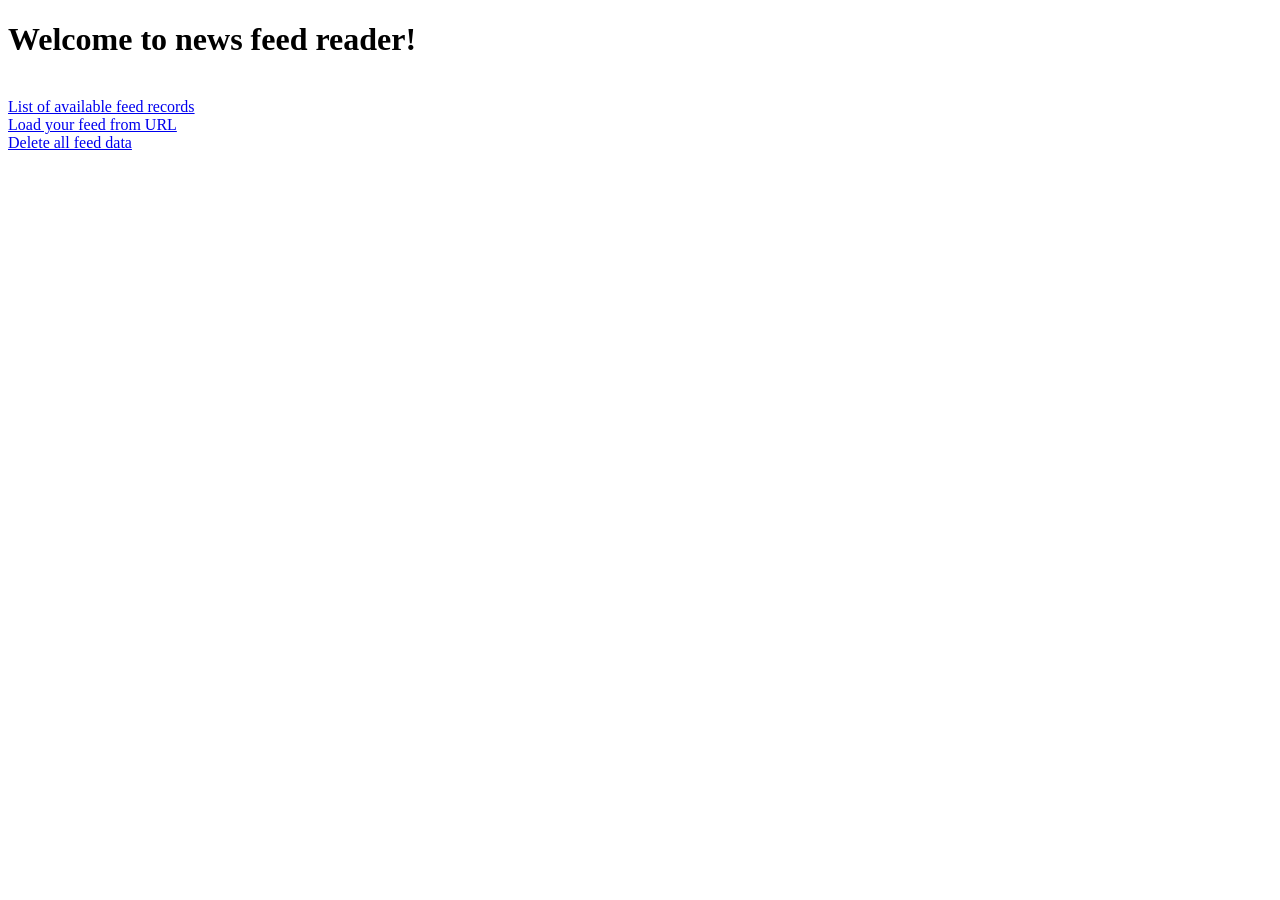
==== src/main/resources/templates/index.html @ 41edfeb3 "добавил пример правила" ====
<!DOCTYPE html>
<html lang="en">
<head>
    <meta charset="UTF-8">
    <title>News feed reader</title>
</head>
<body>
<h1>
    Welcome to news feed reader!
</h1>
<br/>
<div>
    <a href="api/rss/list/">List of available feed records</a>
</div>
<div>
    <a href="/load">Load your feed from URL</a>
</div>
<div>
    <a href="api/rss/delete">Delete all feed data</a>
</div>
</body>
</html>
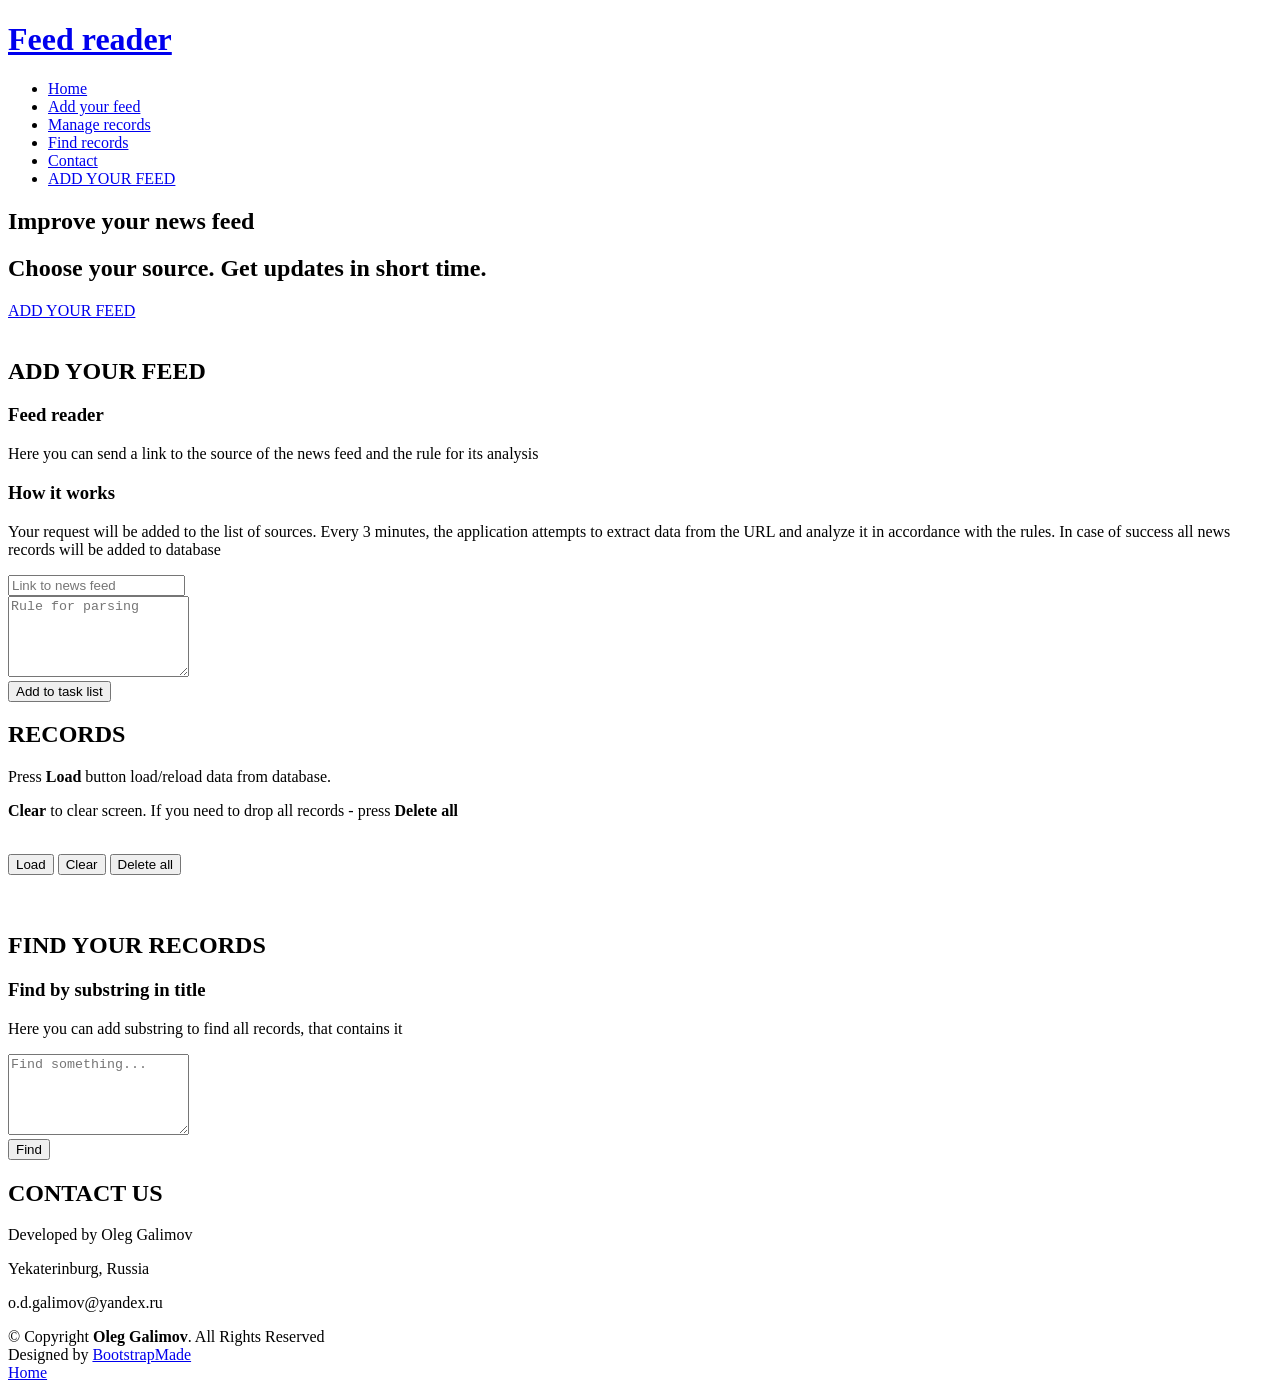
==== commit 7ee3cfb7: "Добавил стили во фронтовой части" ====
--- a/src/main/resources/templates/index.html
+++ b/src/main/resources/templates/index.html
@@ -1,22 +1,455 @@
 <!DOCTYPE html>
 <html lang="en">
+
 <head>
-    <meta charset="UTF-8">
-    <title>News feed reader</title>
+    <meta charset="utf-8">
+    <meta content="width=device-width, initial-scale=1.0" name="viewport">
+
+    <title>Feed reader</title>
+    <meta content="" name="descriptison">
+    <meta content="" name="keywords">
+
+    <!-- Favicons -->
+    <link href="/img/favicon.png" rel="icon">
+    <link href="/img/apple-touch-icon.png" rel="apple-touch-icon">
+
+    <!-- Google Fonts -->
+    <link href="/css/google-fonts.css" rel="stylesheet">
+
+    <!-- Vendor CSS Files -->
+    <link href="/vendor/bootstrap/css/bootstrap.min.css" rel="stylesheet">
+    <link href="/vendor/icofont/icofont.min.css" rel="stylesheet">
+    <link href="/vendor/remixicon/remixicon.css" rel="stylesheet">
+    <link href="/vendor/boxicons/css/boxicons.min.css" rel="stylesheet">
+    <link href="/vendor/owl.carousel/assets/owl.carousel.min.css" rel="stylesheet">
+    <link href="/vendor/venobox/venobox.css" rel="stylesheet">
+    <link href="/vendor/aos/aos.css" rel="stylesheet">
+
+    <!-- Template Main CSS File -->
+    <link href="/css/style.css" rel="stylesheet">
+
+    <!-- =======================================================
+    * Template Name: Vesperr - v2.0.0
+    * Template URL: https://bootstrapmade.com/vesperr-free-bootstrap-template/
+    * Author: BootstrapMade.com
+    * License: https://bootstrapmade.com/license/
+    ======================================================== -->
 </head>
+
 <body>
-<h1>
-    Welcome to news feed reader!
-</h1>
-<br/>
-<div>
-    <a href="api/rss/list/">List of available feed records</a>
-</div>
-<div>
-    <a href="/load">Load your feed from URL</a>
-</div>
-<div>
-    <a href="api/rss/delete">Delete all feed data</a>
-</div>
+
+    <!-- ======= Header ======= -->
+    <header id="header" class="fixed-top d-flex align-items-center">
+        <div class="container d-flex align-items-center">
+
+            <div class="logo mr-auto">
+                <h1 class="text-light"><a href="/"><span>Feed reader</span></a></h1>
+                <!-- Uncomment below if you prefer to use an image logo -->
+                <!-- <a href="index.html"><img src="/img/logo.png" alt="" class="img-fluid"></a>-->
+            </div>
+
+            <nav class="nav-menu d-none d-lg-block">
+                <ul>
+                    <li class="active"><a href="#header">Home</a></li>
+                    <li><a href="#load-feed">Add your feed</a></li>
+                    <li><a href="#records-section">Manage records</a></li>
+                    <li><a href="#search-records">Find records</a></li>
+                    <li><a href="#contact">Contact</a></li>
+
+                    <li class="get-started"><a href="#load-feed">ADD YOUR FEED</a></li>
+                </ul>
+            </nav><!-- .nav-menu -->
+
+        </div>
+    </header><!-- End Header -->
+
+    <!-- ======= Hero Section ======= -->
+    <section id="hero" class="d-flex align-items-center">
+
+        <div class="container">
+            <div class="row">
+                <div class="col-lg-6 pt-5 pt-lg-0 order-2 order-lg-1 d-flex flex-column justify-content-center">
+                    <h1 data-aos="fade-up">Improve your news feed</h1>
+                    <h2 data-aos="fade-up" data-aos-delay="400">Choose your source. Get updates in short time.</h2>
+                    <div data-aos="fade-up" data-aos-delay="800">
+                        <a href="#load-feed" class="btn-get-started scrollto">ADD YOUR FEED</a>
+                    </div>
+                </div>
+                <div class="col-lg-6 order-1 order-lg-2 hero-img" data-aos="fade-left" data-aos-delay="200">
+                    <img src="/img/hero-img.png" class="img-fluid animated" alt="">
+                </div>
+            </div>
+        </div>
+
+    </section><!-- End Hero -->
+
+    <main id="main">
+
+
+        <!-- ======= load feed Section ======= -->
+        <section id="load-feed" class="contact">
+            <div class="container">
+
+                <div class="section-title" data-aos="fade-up">
+                    <h2>ADD YOUR FEED</h2>
+                </div>
+
+                <div class="row">
+
+                    <div class="col-lg-6 col-md-6" data-aos="fade-up" data-aos-delay="100">
+                        <div class="contact-about">
+                            <h3>Feed reader</h3>
+                            <p>Here you can send a link to the source of the news feed and the rule for its analysis</p>
+                            <h3>How it works</h3>
+                            <p>Your request will be added to the list of sources. Every 3 minutes, the application
+                                attempts to extract data from the URL and analyze it in accordance with the rules. In
+                                case of success all news records will be added to database</p>
+                        </div>
+                    </div>
+
+                    <div class="col-lg-6 col-md-12" data-aos="fade-up" data-aos-delay="300">
+                        <form>
+                            <div class="form-group">
+                                <input type="text" name="feedSource" class="form-control" id="feedSource"
+                                    placeholder="Link to news feed" data-rule="minlen:6"
+                                    data-msg="Please enter at least 6 chars" />
+                                <div class="validate"></div>
+                            </div>
+                            <div class="form-group">
+                                <textarea class="form-control" id="feedRule" name="feedRule" rows="5"
+                                    data-rule="required" data-msg="Paste here rule for parsing"
+                                    placeholder="Rule for parsing"></textarea>
+                                <div class="validate"></div>
+                            </div>
+
+                            <div class="text-center"><button id="sendData">Add to task list</button></div>
+                        </form>
+                    </div>
+
+                </div>
+
+            </div>
+        </section><!-- End Contact Section -->
+
+        <!---->
+        <!-- ======= Records Section ======= -->
+        <section id="records-section" class="features">
+            <div class="container">
+
+                <div class="section-title" data-aos="fade-up">
+                    <h2>RECORDS</h2>
+                    <p>Press <b>Load</b> button load/reload data from database.</p>
+                    <p><b>Clear</b> to clear screen. If you need to drop all records - press <b>Delete all</b> </p>
+                    <br />
+                    <button id="loadAllRecords">Load</button>
+                    <button id="clearRecordsList">Clear</button>
+                    <button id="dropRecords">Delete all</button>
+                    <br />
+                    <h3 id="updateTime"></h3>
+                    <br />
+                </div>
+            </div>
+            <div class="container" id="records">
+            </div>
+        </section>
+
+        <section id="search-records" class="contact">
+            <div class="container">
+
+                <div class="section-title" data-aos="fade-up">
+                    <h2>FIND YOUR RECORDS</h2>
+                </div>
+
+                <div class="row">
+
+                    <div class="col-lg-6 col-md-6" data-aos="fade-up" data-aos-delay="100">
+                        <div class="contact-about">
+                            <h3>Find by substring in title</h3>
+                            <p>Here you can add substring to find all records, that contains it</p>
+
+                        </div>
+                    </div>
+
+                    <div class="col-lg-6 col-md-12" data-aos="fade-up" data-aos-delay="300">
+                        <form>
+                            <div class="form-group">
+                                <textarea class="form-control" id="serachSubstring" name="serachSubstring" rows="5"
+                                    data-rule="required" data-msg="Paste here text for search"
+                                    placeholder="Find something..."></textarea>
+                                <div class="validate"></div>
+                            </div>
+
+                            <div class="text-center"><button id="findRecords">Find</button></div>
+                        </form>
+                    </div>
+
+                </div>
+
+            </div>
+        </section><!-- End Contact Section -->
+
+
+        <!-- ======= Contact Section ======= -->
+        <section id="contact" class="contact">
+            <div class="container">
+
+                <div class="section-title" data-aos="fade-up">
+                    <h2>CONTACT US</h2>
+                </div>
+
+                <div class="row">
+
+                    <div class="col-lg-6 col-md-6" data-aos="fade-up" data-aos-delay="100">
+                        <div class="contact-about">
+                            <div class="social-links">
+                                <a href="https://www.instagram.com/oleg.galimov/" class="instagram"><i
+                                        class="icofont-instagram"></i></a>
+                                <a href="https://github.com/oleggalimov/rssparser" class="github"><i
+                                        class="icofont-github"></i></a>
+                                Developed by Oleg Galimov
+                            </div>
+                        </div>
+                    </div>
+
+                    <div class="col-lg-3 col-md-6 mt-4 mt-md-0" data-aos="fade-up" data-aos-delay="200">
+                        <div class="info">
+                            <div>
+                                <i class="ri-map-pin-line"></i>
+                                <p>Yekaterinburg, Russia</p>
+                            </div>
+                        </div>
+                    </div>
+                    <div class="col-lg-3 col-md-6 mt-4 mt-md-0" data-aos="fade-up" data-aos-delay="200">
+                        <div class="info">
+                            <div>
+                                <i class="ri-mail-send-line"></i>
+                                <p>o.d.galimov@yandex.ru</p>
+                            </div>
+
+                        </div>
+                    </div>
+
+                </div>
+
+            </div>
+        </section><!-- End Contact Section -->
+
+    </main><!-- End #main -->
+
+    <!-- ======= Footer ======= -->
+    <footer id="footer">
+        <div class="container">
+            <div class="row d-flex align-items-center">
+                <div class="col-lg-6 text-lg-left text-center">
+                    <div class="copyright">
+                        &copy; Copyright <strong>Oleg Galimov</strong>. All Rights Reserved
+                    </div>
+                    <div class="credits">
+                        <!-- All the links in the footer should remain intact. -->
+                        <!-- You can delete the links only if you purchased the pro version. -->
+                        <!-- Licensing information: https://bootstrapmade.com/license/ -->
+                        <!-- Purchase the pro version with working PHP/AJAX contact form: https://bootstrapmade.com/vesperr-free-bootstrap-template/ -->
+                        Designed by <a href="https://bootstrapmade.com/">BootstrapMade</a>
+                    </div>
+                </div>
+                <div class="col-lg-6">
+                    <nav class="footer-links text-lg-right text-center pt-2 pt-lg-0">
+                        <a href="#header" class="scrollto">Home</a>
+                    </nav>
+                </div>
+            </div>
+        </div>
+    </footer><!-- End Footer -->
+
+    <a href="#" class="back-to-top"><i class="icofont-simple-up"></i></a>
+
+    <!-- Vendor JS Files -->
+    <script src="/vendor/jquery/jquery.min.js"></script>
+    <script src="/vendor/bootstrap/js/bootstrap.bundle.min.js"></script>
+    <script src="/vendor/jquery.easing/jquery.easing.min.js"></script>
+    <script src="/vendor/php-email-form/validate.js"></script>
+    <script src="/vendor/waypoints/jquery.waypoints.min.js"></script>
+    <script src="/vendor/counterup/counterup.min.js"></script>
+    <script src="/vendor/owl.carousel/owl.carousel.min.js"></script>
+    <script src="/vendor/isotope-layout/isotope.pkgd.min.js"></script>
+    <script src="/vendor/venobox/venobox.min.js"></script>
+    <script src="/vendor/aos/aos.js"></script>
+
+    <!-- Template Main JS File -->
+    <script src="/js/main.js"></script>
+    <script>
+        document.getElementById("sendData").addEventListener("click", loadData);
+        document.getElementById("loadAllRecords").addEventListener("click", loadAllRecords);
+        document.getElementById("clearRecordsList").addEventListener("click", clearRecordsList);
+        document.getElementById("dropRecords").addEventListener("click", dropRecords);
+        document.getElementById("findRecords").addEventListener("click", findRecords);
+
+        function loadData(event) {
+            event.preventDefault();
+            var url = document.getElementById("feedSource").value;
+            var extractingRuleString = document.getElementById("feedRule").value;
+            if (url == "") {
+                alert("You should add URL for source...");
+                return;
+            } else if (extractingRuleString == "") {
+                alert("You should add parsing rule for source...");
+                return;
+            }
+            var extractingRuleObject = JSON.parse(extractingRuleString);
+            var request = new Object();
+            request.url = url;
+            request.extractingRule = extractingRuleObject;
+
+            var xhttp = new XMLHttpRequest();
+            xhttp.open("POST", "api/feed/load", true);
+            xhttp.setRequestHeader('Content-Type', 'application/json');
+            xhttp.send(JSON.stringify(request));
+            xhttp.onreadystatechange = function () {
+                if (this.readyState == 4) {
+                    if (this.status == 200) {
+                        alert("The loading result is: " + xhttp.responseText);
+                        document.getElementById("feedRule").value = "";
+                        document.getElementById("feedSource").value = "";
+                    } else {
+                        alert("The loading result is: " + xhttp.responseText);
+                    }
+                }
+            }
+
+            return false;
+        }
+        function loadAllRecords(event) {
+            event.preventDefault();
+            var xhttp = new XMLHttpRequest();
+            xhttp.open("GET", "api/feed/list/", true);
+            xhttp.send();
+            xhttp.onreadystatechange = function () {
+                if (this.readyState == 4) {
+                    if (this.status == 200) {
+                        var result = parseResult(xhttp.response);
+                        if (result == null) {
+                            alert("No data!");
+                        } else {
+                            alert("There is " + result + " record(s)");
+                        }
+                    } else {
+                        alert("The loading result is: " + xhttp.responseText);
+                    }
+                }
+            }
+        }
+        function dropRecords(event) {
+            var confirmResult = confirm("You are trying to delete all entries in the database. Are you sure about that? The result of the action cannot be undone!");
+            if (confirmResult) {
+                var xhttp = new XMLHttpRequest();
+                xhttp.open("GET", "api/feed/delete/", true);
+                xhttp.send();
+                xhttp.onreadystatechange = function () {
+                    if (this.readyState == 4) {
+                        if (this.status == 200) {
+                            alert("All data was deleted!");
+                        } else {
+                            alert("The loading result is: " + xhttp.responseText);
+                        }
+                    }
+                }
+            }
+        }
+        function findRecords(event) {
+            if (event != undefined) {
+                event.preventDefault();
+            }
+            var serachSubstring = document.getElementById("serachSubstring").value;
+            if (serachSubstring == "") {
+                alert("You should add substring for search...");
+                return;
+            }
+            clearRecordsList();
+            var request = new Object();
+            request.title = serachSubstring;
+
+            var xhttp = new XMLHttpRequest();
+            xhttp.open("POST", "api/feed/find", true);
+            xhttp.setRequestHeader('Content-Type', 'application/json');
+            xhttp.send(JSON.stringify(request));
+            xhttp.onreadystatechange = function () {
+                if (this.readyState == 4) {
+                    if (this.status == 200) {
+                        var result = parseResult(xhttp.response);
+                        if (result == null) {
+                            alert("No data!");
+                        } else {
+                            alert("There is " + result + " record(s)");
+                        }
+                    } else {
+                        alert("The loading result is: " + xhttp.responseText);
+                    }
+                }
+            }
+        }
+        function parseResult(data) {
+            var records = JSON.parse(data);
+            if (records == undefined || records.length == 0) {
+                return null;
+            }
+            //records
+            var recordsContainer = document.getElementById("records");
+            recordsContainer.childNodes = null;
+            clearRecordsList();
+            for (var i = 0; i < records.length; i++) {
+                var recordElement = records[i];
+                //<div class="row" data-aos="fade-up" data-aos-delay="300">
+                var row = document.createElement("div");
+                row.setAttribute("class", "row");
+                row.setAttribute("data-aos", "fade-up");
+                row.setAttribute("data-aos-delay", "300");
+                //<div class="col-lg-12 col-md-4 mt-6">
+                var col = document.createElement("div");
+                col.setAttribute("class", "col-lg-12 col-md-4 mt-6");
+                //<div class="icon-box">
+                var iconBox = document.createElement("i");
+                iconBox.setAttribute("class", "icon-box");
+                //<i class="ri-file-list-3-line" style="color: #11dbcf;"></i>
+                var iElement = document.createElement("i");
+                iElement.setAttribute("class", "ri-file-list-3-line");
+                iElement.setAttribute("style", "color: #11dbcf;");
+
+                var paragraph = document.createElement("p");
+                paragraph.appendChild(document.createTextNode("TITLE:: " + recordElement.title));
+                paragraph.appendChild(document.createElement('br'));
+                paragraph.appendChild(document.createTextNode("DESCRIPTION:: " + recordElement.description));
+                paragraph.appendChild(document.createElement('br'));
+                paragraph.appendChild(document.createTextNode("SOURCE:: " + recordElement.link));
+                paragraph.appendChild(document.createElement('br'));
+                paragraph.appendChild(document.createTextNode("CHANNEL:: " + recordElement.channel.channelTitle));
+                paragraph.appendChild(document.createElement('br'));
+                paragraph.appendChild(document.createTextNode("DATE:: " + recordElement.pubDate));
+                paragraph.appendChild(document.createElement('br'));
+                paragraph.appendChild(document.createTextNode("LOADE DATE::  " + new Date(recordElement.loadEpochTimeStamp)));
+
+                iconBox.appendChild(iElement);
+                iconBox.appendChild(paragraph);
+
+                col.appendChild(iconBox);
+
+                row.appendChild(col);
+                recordsContainer.appendChild(row);
+            }
+            document.getElementById("updateTime").innerHTML = "Updated on: " + Date();
+            return records.length;
+
+        }
+        function clearRecordsList(event) {
+            if (event != undefined) {
+                event.preventDefault();
+            }
+            var recordsContainer = document.getElementById("records");
+            document.getElementById("updateTime").innerHTML = null;
+            while (recordsContainer.hasChildNodes()) {
+                recordsContainer.removeChild(recordsContainer.lastChild);
+            }
+        }
+    </script>
 </body>
+
 </html>
